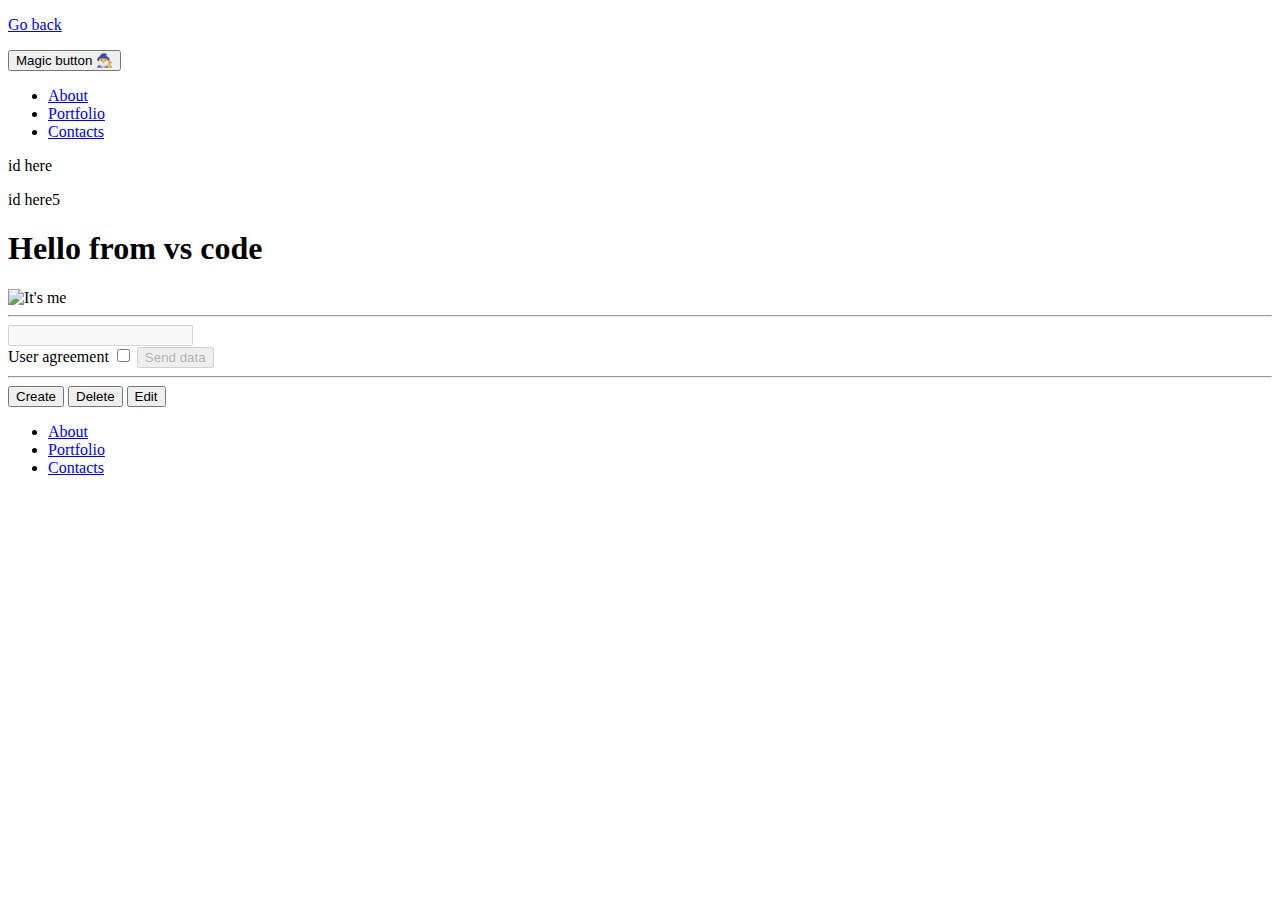
==== practice-07.html @ cafb6435 "16.02-1" ====
<!DOCTYPE html>
<html lang="en">
  <head>
    <meta charset="UTF-8" />
    <meta name="viewport" content="width=device-width, initial-scale=1.0" />
    <title>querySelector*</title>
    <link rel="stylesheet" href="./css/styles.css" />
  </head>
  <body>
    <p><a href="./index.html">Go back</a></p>

    <button type="button" class="magic-btn js-magic-btn">
      Magic button
      <span class="icon" id="icon">🧙‍♂️</span>
    </button>

    <ul class="site-nav">
      <li class="site-nav__item">
        <a href="./about.html" class="site-nav__link">About</a>
      </li>
      <li class="site-nav__item">
        <a href="./portfolio.html" class="site-nav__link">Portfolio</a>
      </li>
      <li class="site-nav__item">
        <a href="./contacts.html" class="site-nav__link">Contacts</a>
      </li>
    </ul>
    <p id="thisisid">id here</p>
    <p id="thisisid">id here5</p>

    <section class="hero">
      <h1 class="hero__title">About <b>me</b></h1>
      <img
        class="hero__image"
        src="https://images.pexels.com/photos/57416/cat-sweet-kitty-animals-57416.jpeg?auto=compress&cs=tinysrgb&dpr=2&w=480"
        alt="It's me"
        width="320"
      />
    </section>

    <hr />

    <input type="text" class="js-input" disabled />

    <div class="wrapper">
      <label> User agreement <input type="checkbox" /> </label>
      <button type="button" disabled>Send data</button>
    </div>

    <hr />

    <div class="actions">
      <button type="button" data-action="add" data-id>Create</button>
      <button type="button" data-action="remove">Delete</button>
      <button type="button" data-action="edit">Edit</button>
    </div>

    <ul class="site-nav">
      <li class="site-nav__item">
        <a href="/about" class="site-nav__link">About</a>
      </li>
      <li class="site-nav__item">
        <a href="/portfolio" class="site-nav__link">Portfolio</a>
      </li>
      <li class="site-nav__item">
        <a href="/contact" class="site-nav__link">Contacts</a>
      </li>
    </ul>

    <script src="./practice-07.js"></script>
  </body>
</html>
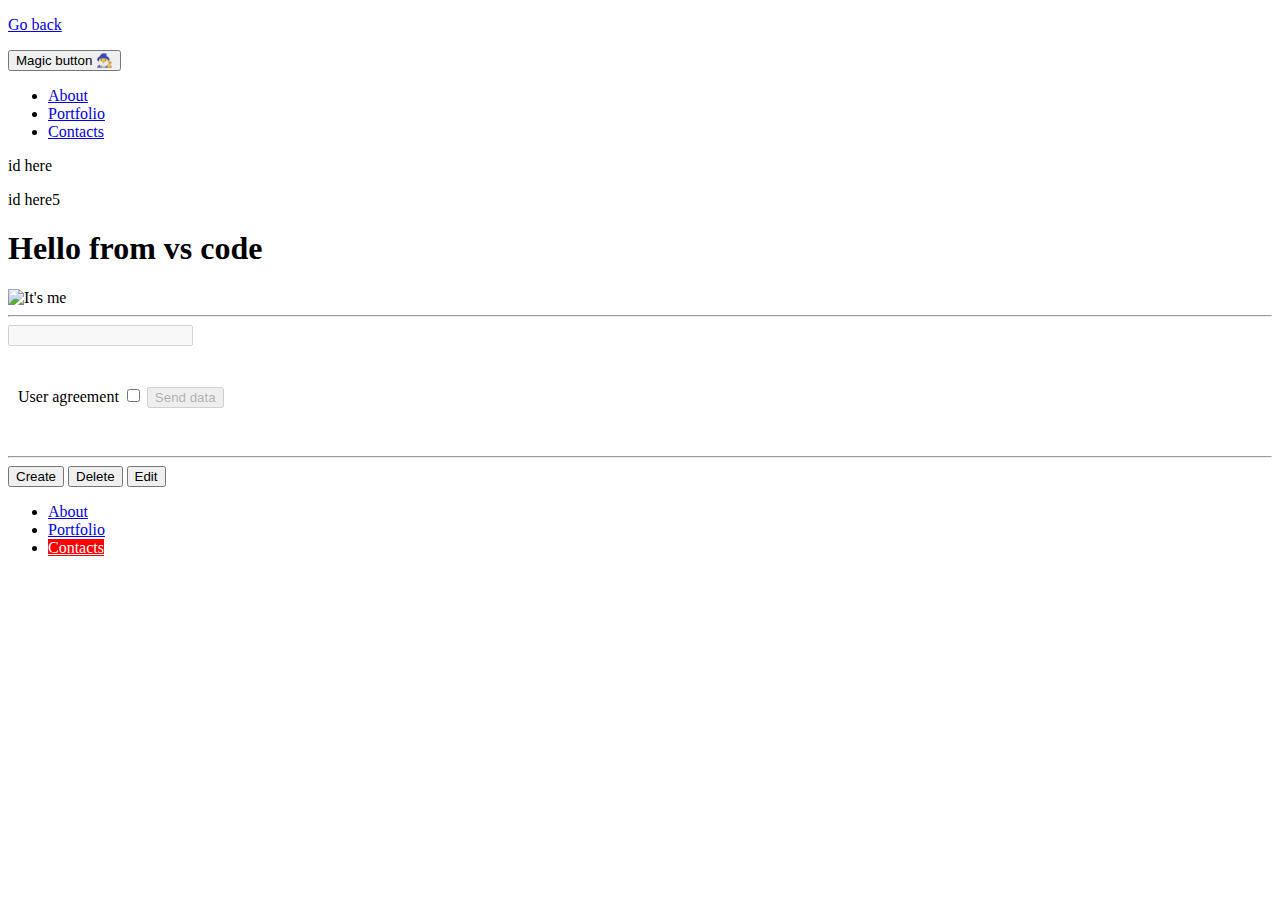
==== commit e7dd5094: "16.02-2" ====
--- a/practice-07.html
+++ b/practice-07.html
@@ -4,7 +4,7 @@
     <meta charset="UTF-8" />
     <meta name="viewport" content="width=device-width, initial-scale=1.0" />
     <title>querySelector*</title>
-    <link rel="stylesheet" href="./css/styles.css" />
+    <link rel="stylesheet" href="./styles.css" />
   </head>
   <body>
     <p><a href="./index.html">Go back</a></p>
--- a/styles.css
+++ b/styles.css
@@ -0,0 +1,25 @@
+.transaction-table {
+  border-collapse: collapse;
+}
+
+.transaction-table th,
+.transaction-table td {
+  padding: 8px;
+  border: 1px solid #2a2a2a;
+}
+
+.title__link {
+  display: inline-flex;
+  margin-left: 40px;
+}
+
+.wrapper {
+  padding: 40px 10px;
+}
+
+.styled-btn {
+  background-color: red;
+  color: white;
+  front-family: Arial, Helvetica;
+  sans-serif;
+}
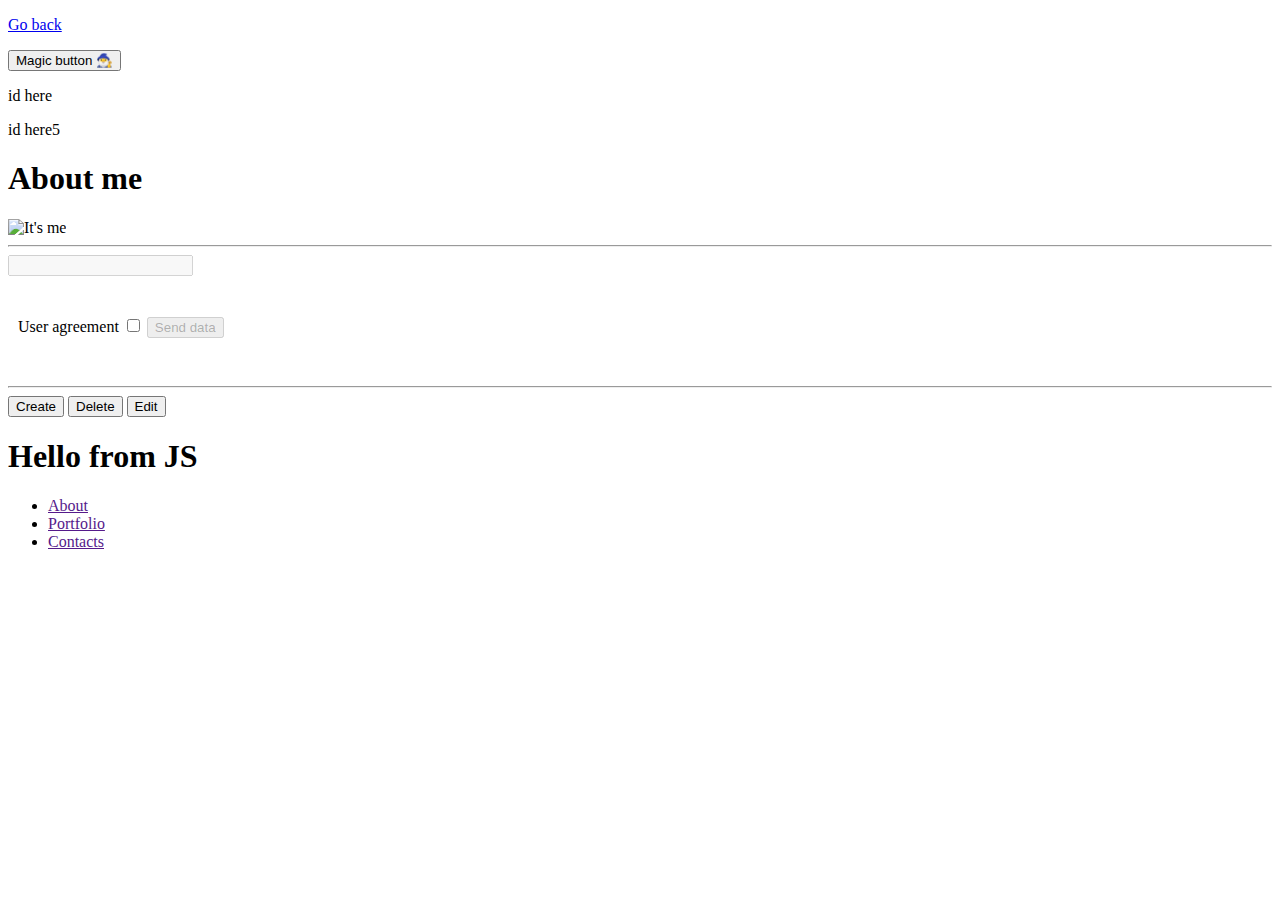
==== commit 42fb9d64: "16.02-3" ====
--- a/practice-07.html
+++ b/practice-07.html
@@ -14,7 +14,7 @@
       <span class="icon" id="icon">🧙‍♂️</span>
     </button>
 
-    <ul class="site-nav">
+    <!-- <ul class="site-nav">
       <li class="site-nav__item">
         <a href="./about.html" class="site-nav__link">About</a>
       </li>
@@ -24,7 +24,7 @@
       <li class="site-nav__item">
         <a href="./contacts.html" class="site-nav__link">Contacts</a>
       </li>
-    </ul>
+    </ul> -->
     <p id="thisisid">id here</p>
     <p id="thisisid">id here5</p>
 
@@ -55,15 +55,17 @@
       <button type="button" data-action="edit">Edit</button>
     </div>
 
+    <div class="hero22"></div>
+
     <ul class="site-nav">
       <li class="site-nav__item">
-        <a href="/about" class="site-nav__link">About</a>
+        <a href="" class="site-nav__link">About</a>
       </li>
       <li class="site-nav__item">
-        <a href="/portfolio" class="site-nav__link">Portfolio</a>
+        <a href="" class="site-nav__link">Portfolio</a>
       </li>
       <li class="site-nav__item">
-        <a href="/contact" class="site-nav__link">Contacts</a>
+        <a href="" class="site-nav__link">Contacts</a>
       </li>
     </ul>
 
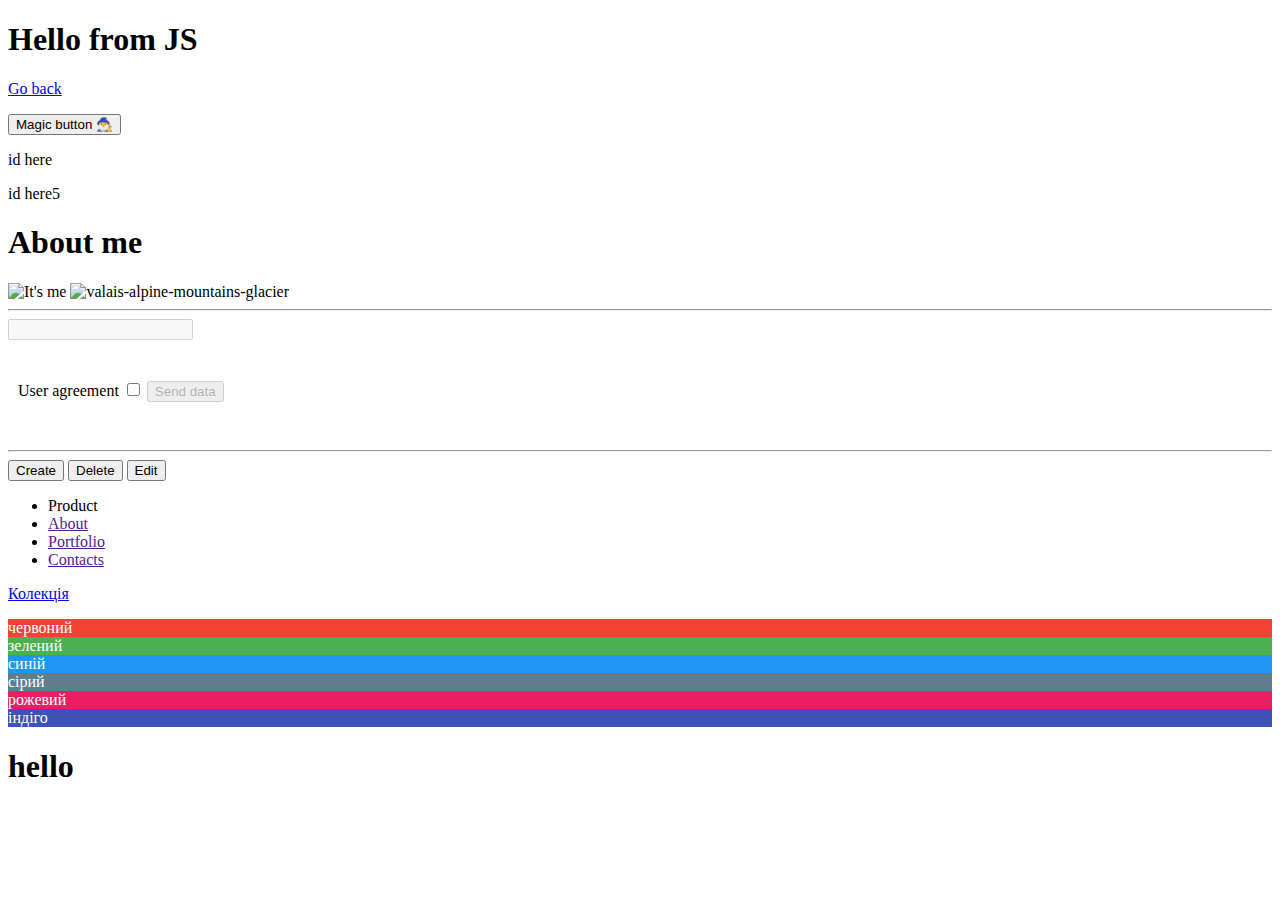
==== commit 73cd2274: "17.02-1" ====
--- a/practice-07.html
+++ b/practice-07.html
@@ -68,6 +68,17 @@
         <a href="" class="site-nav__link">Contacts</a>
       </li>
     </ul>
+    <p><a href="./index.html">Колекція</a></p>
+
+    <div class="color-picker js-color-picker"></div>
+
+    <!-- before begin -->
+    <h1 class="title">
+      <!-- after begin -->
+      This is <span>a heading</span>
+      <!-- before end -->
+    </h1>
+    <!-- after end -->
 
     <script src="./practice-07.js"></script>
   </body>
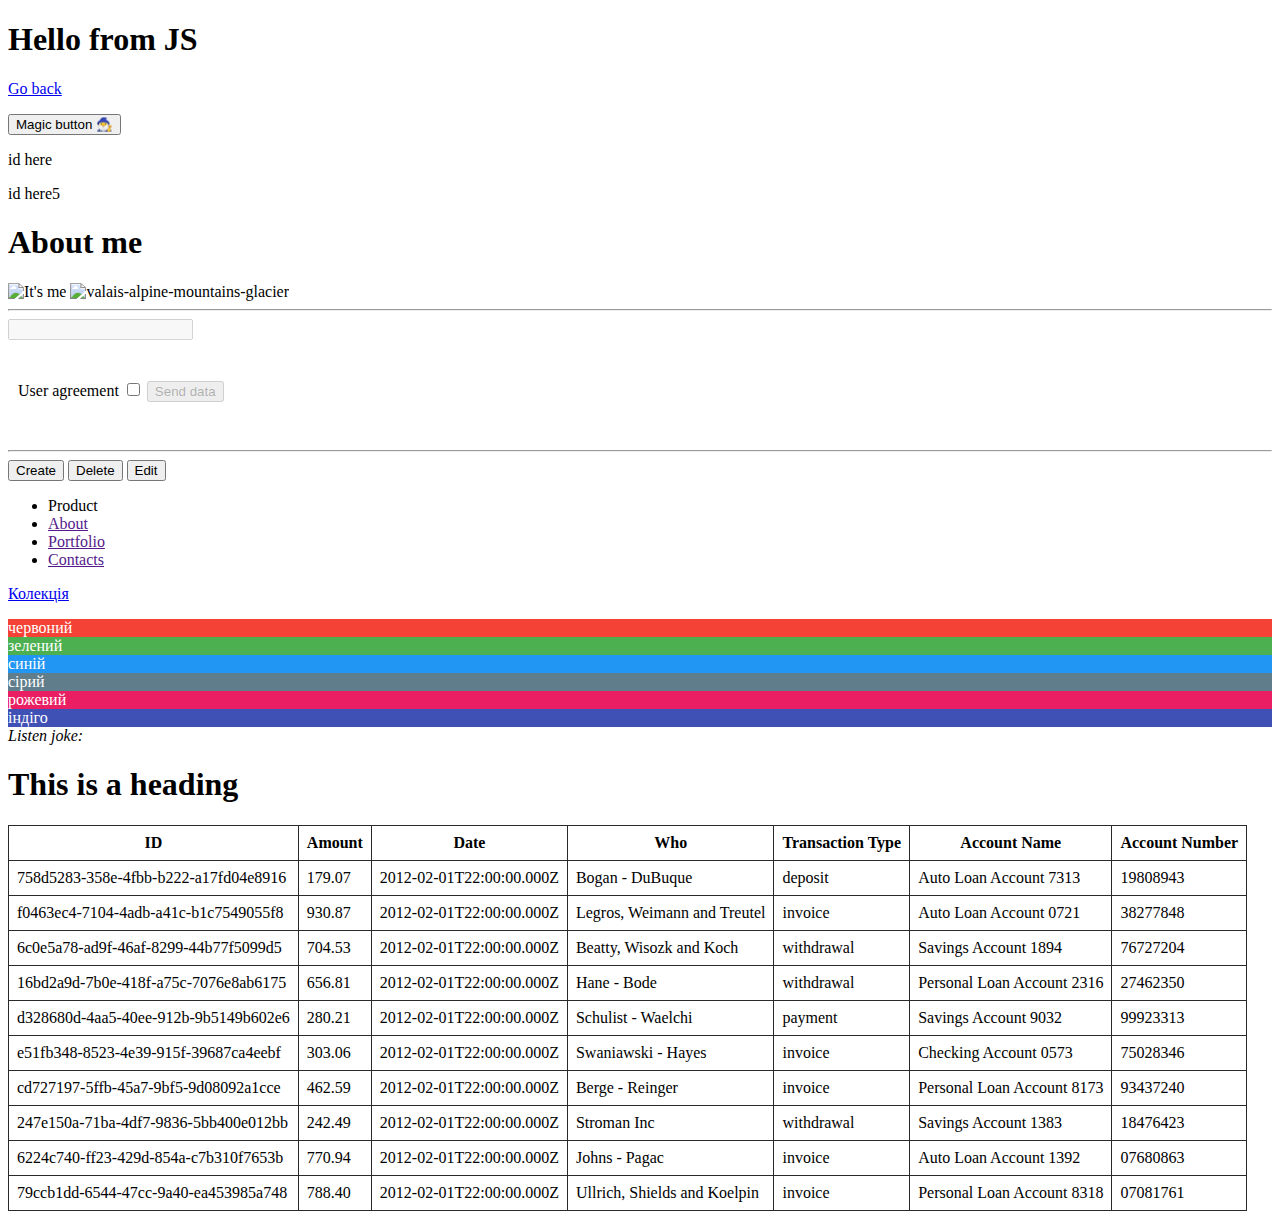
==== commit 61e53f1b: "17.02-4" ====
--- a/practice-07.html
+++ b/practice-07.html
@@ -80,6 +80,20 @@
     </h1>
     <!-- after end -->
 
+    <table class="transaction-table js-transaction-table">
+      <thead>
+        <tr>
+          <th>ID</th>
+          <th>Amount</th>
+          <th>Date</th>
+          <th>Who</th>
+          <th>Transaction Type</th>
+          <th>Account Name</th>
+          <th>Account Number</th>
+        </tr>
+      </thead>
+    </table>
+
     <script src="./practice-07.js"></script>
   </body>
 </html>
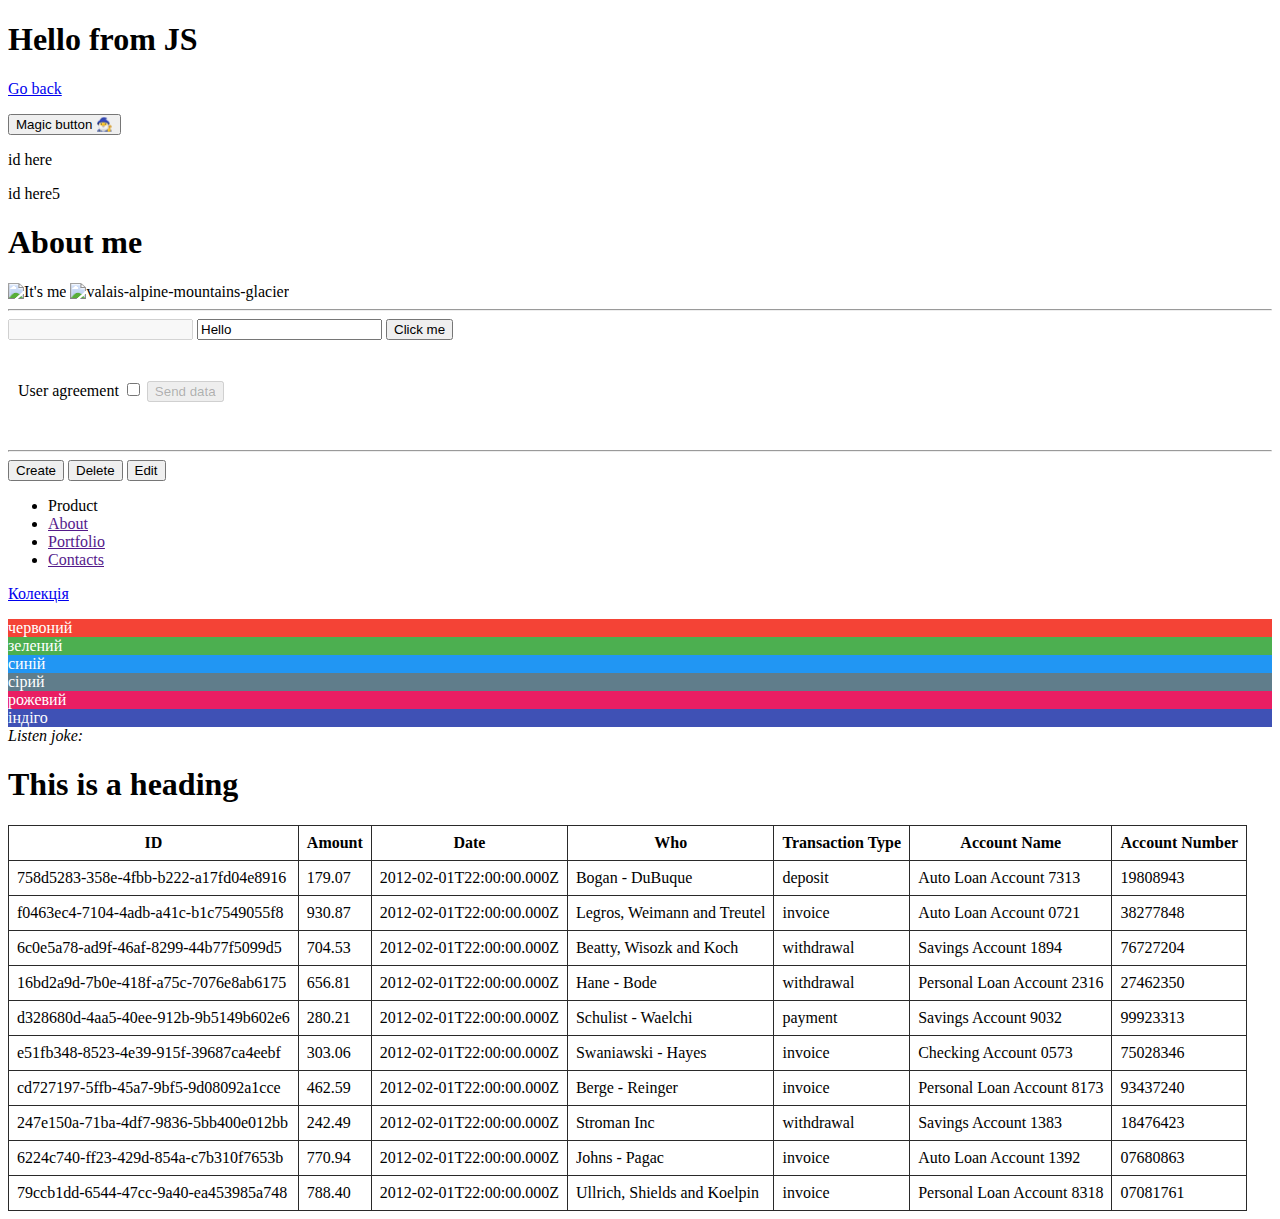
==== commit cf3e67d8: "vjkvjk" ====
--- a/practice-07.html
+++ b/practice-07.html
@@ -41,6 +41,8 @@
     <hr />
 
     <input type="text" class="js-input" disabled />
+    <input type="text2" id="input2" value="Hello" />
+    <button>Click me</button>
 
     <div class="wrapper">
       <label> User agreement <input type="checkbox" /> </label>
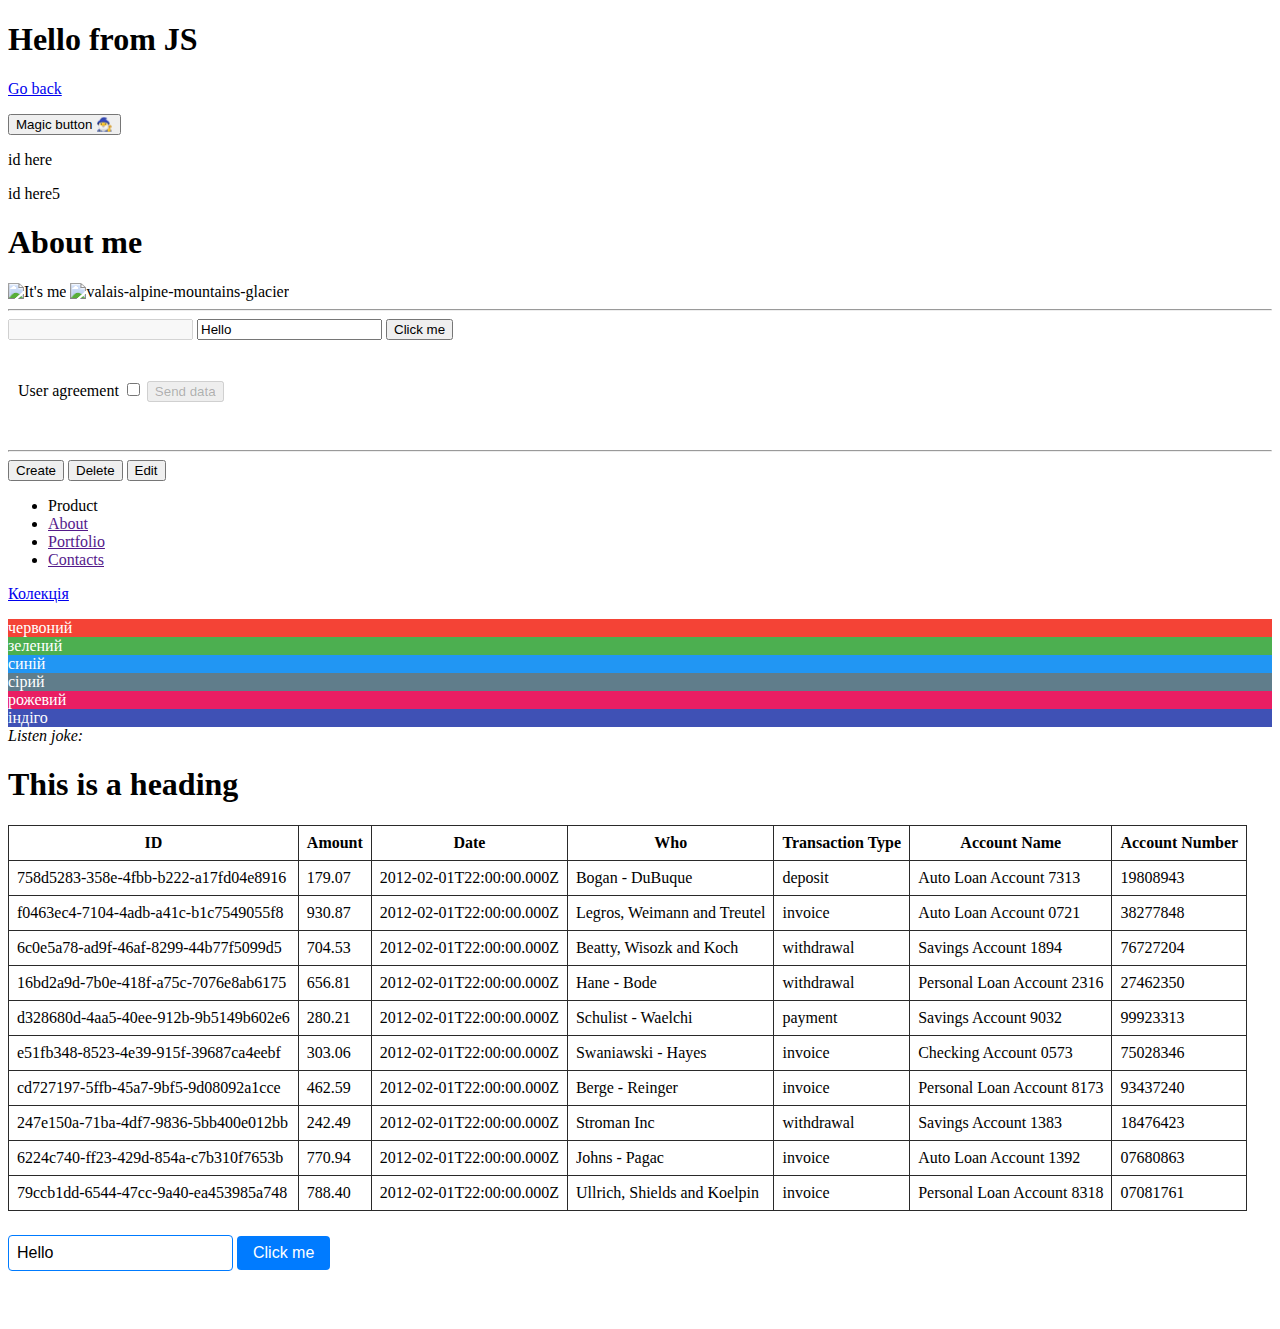
==== commit b0ad4602: "vhjlaw" ====
--- a/practice-07.html
+++ b/practice-07.html
@@ -95,6 +95,8 @@
         </tr>
       </thead>
     </table>
+    <input type="text" id="input-practice" value="Hello" />
+    <button id="button-practice">Click me</button>
 
     <script src="./practice-07.js"></script>
   </body>
--- a/styles.css
+++ b/styles.css
@@ -23,3 +23,26 @@
   front-family: Arial, Helvetica;
   sans-serif;
 }
+
+#input-practice {
+  padding: 8px;
+  font-size: 16px;
+  border: 1px solid #007bff;
+  border-radius: 4px;
+  margin-top: 24px;
+  margin-bottom: 50px;
+}
+
+#button-practice {
+  padding: 8px 16px;
+  font-size: 16px;
+  background-color: #007bff;
+  color: #fff;
+  border: none;
+  border-radius: 4px;
+  cursor: pointer;
+}
+
+#button-practice:hover {
+  background-color: #0056b3;
+}
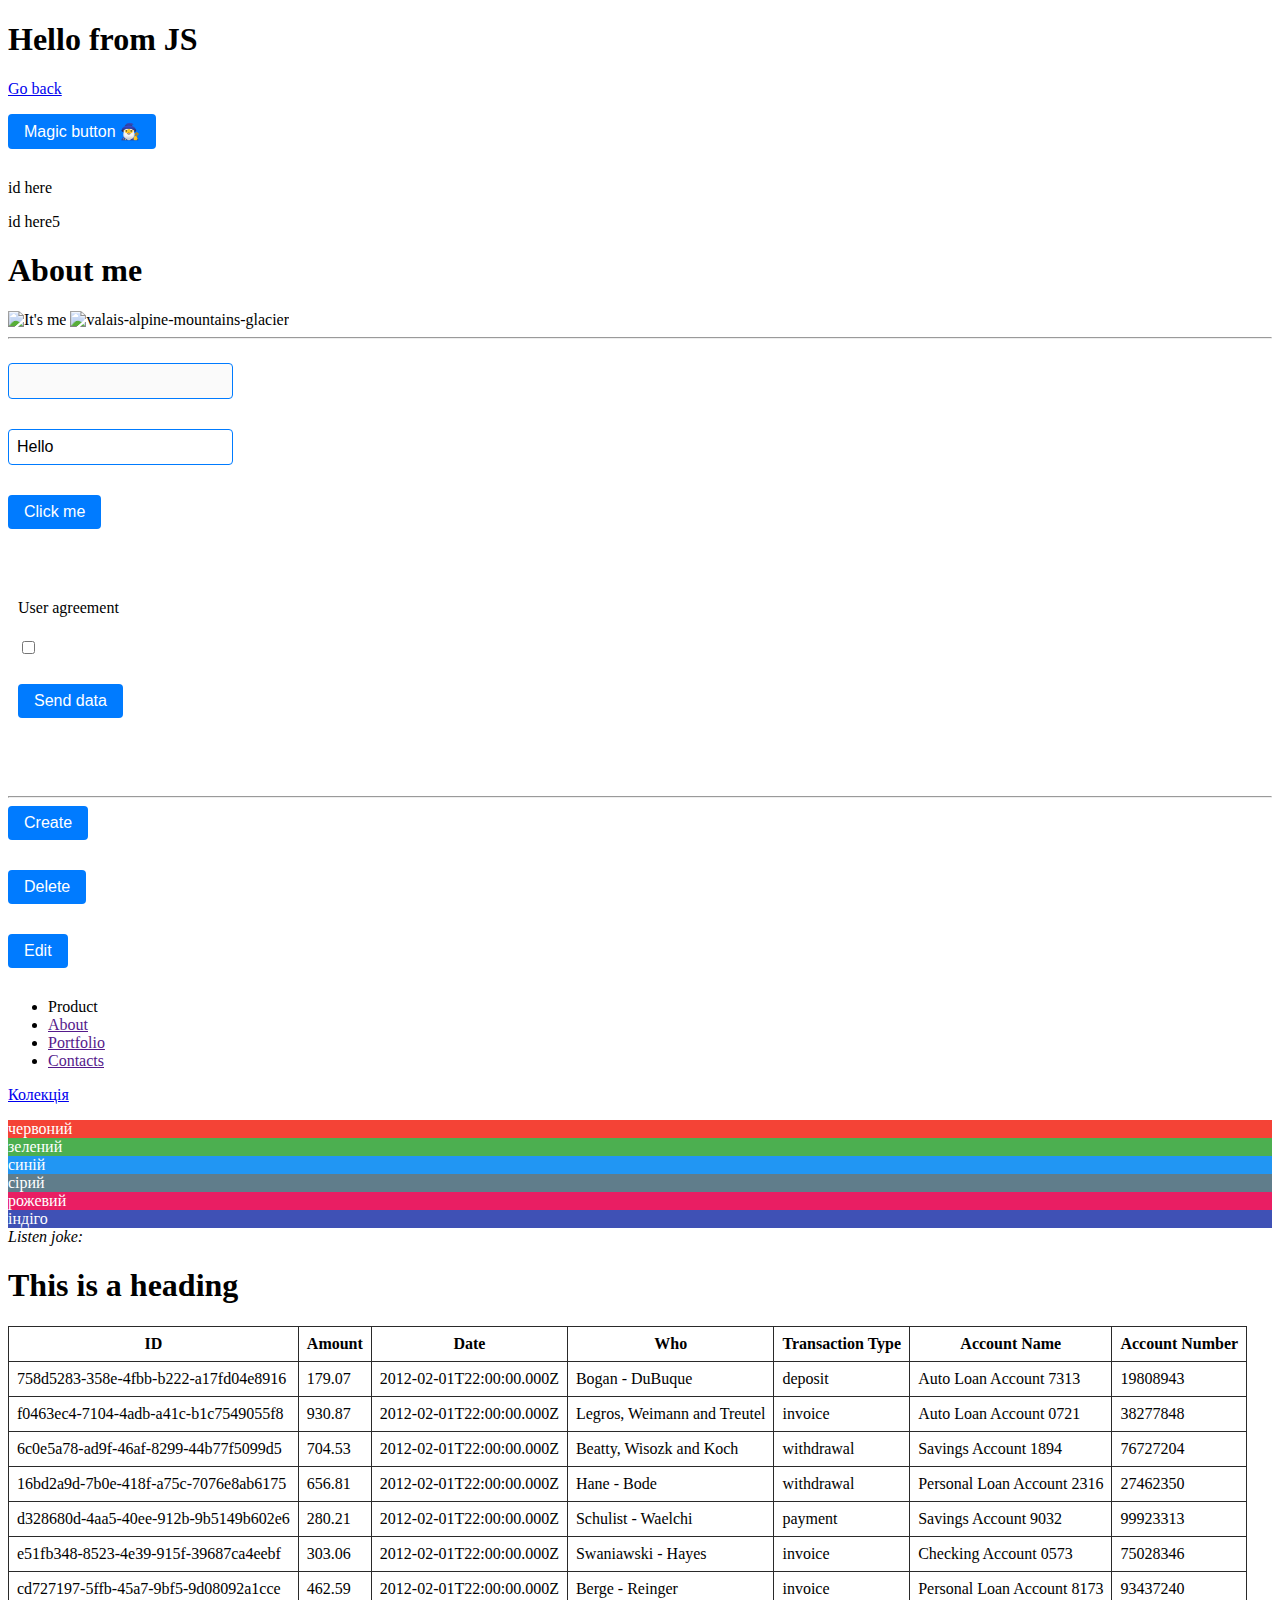
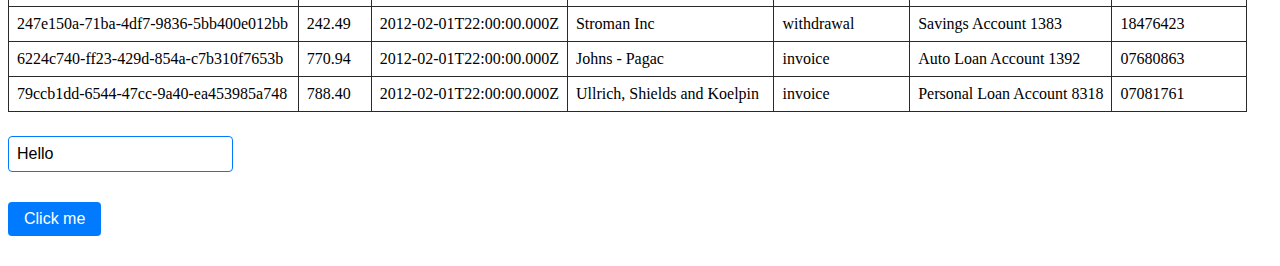
==== commit f96df267: "cxzvb" ====
--- a/practice-07.html
+++ b/practice-07.html
@@ -97,7 +97,12 @@
     </table>
     <input type="text" id="input-practice" value="Hello" />
     <button id="button-practice">Click me</button>
-
+    <script
+      async
+      src="
+https://cdn.jsdelivr.net/npm/lodash@4.17.21/lodash.min.js
+"
+    ></script>
     <script src="./practice-07.js"></script>
   </body>
 </html>
--- a/styles.css
+++ b/styles.css
@@ -24,16 +24,19 @@
   sans-serif;
 }
 
-#input-practice {
+input {
+  display: block;
   padding: 8px;
   font-size: 16px;
   border: 1px solid #007bff;
   border-radius: 4px;
   margin-top: 24px;
-  margin-bottom: 50px;
+  margin-bottom: 30px;
+
 }
 
-#button-practice {
+button {
+  display: block;
   padding: 8px 16px;
   font-size: 16px;
   background-color: #007bff;
@@ -41,8 +44,21 @@
   border: none;
   border-radius: 4px;
   cursor: pointer;
+  margin-bottom: 30px;
 }
 
-#button-practice:hover {
+button:hover {
   background-color: #0056b3;
 }
+
+#button2 {
+   background-color: #0f9461;
+}
+
+#button3 {
+  background-color: #760a77;
+}
+
+#button4 {
+  background-color: #8f0e5d;
+}
